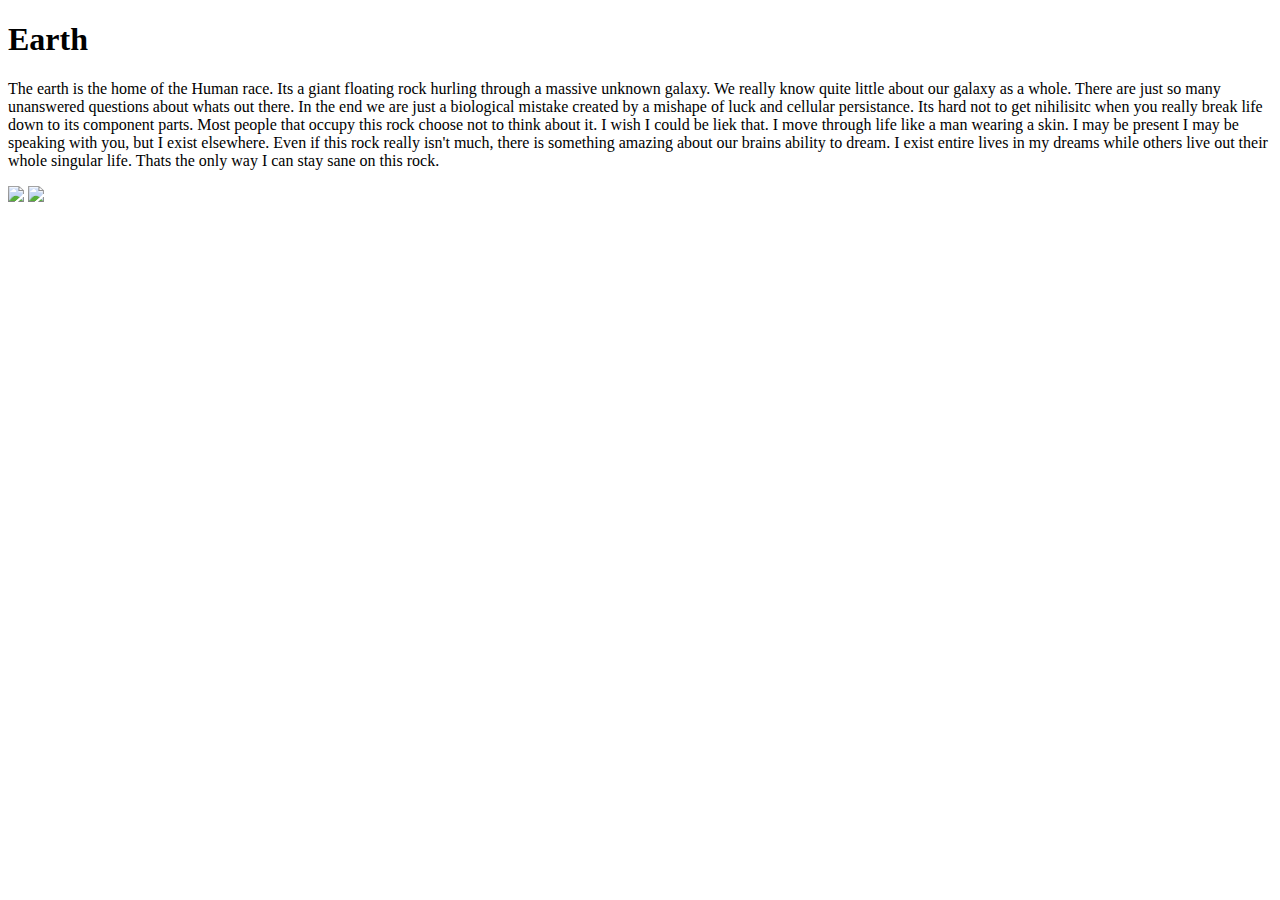
==== src/index.html @ e1e8317e "Add files via upload" ====
<!DOCTYPE html>
<html lang="en">
  <head>
    <meta charset="UTF-8">
    <meta name="viewport" content="width=device-width, initial-scale=1.0">
    <meta http-equiv="X-UA-Compatible" content="ie=edge">
    <title>Title</title>
    <link rel="stylesheet" href="/style.css">
  </head>
  <body>
    <div id="info">
      <h1>Earth</h1>
      <p>The earth is the home of the Human race. Its a giant floating rock hurling through a massive unknown galaxy. We really know quite little about our galaxy as a whole. There are just so many unanswered questions about whats out there. In the end we are just a biological mistake created by a mishape of luck and cellular persistance. Its hard not to get nihilisitc when you really break life down to its component parts. Most people that occupy this rock choose not to think about it. I wish I could be liek that. I move through life like a man wearing a skin. I may be present I may be speaking with you, but I exist elsewhere. Even if this rock really isn't much, there is something amazing about our brains ability to dream. I exist entire lives in my dreams while others live out their whole singular life. Thats the only way I can stay sane on this rock.</p>
    </div>

    <div id="objects">
      <a href="/index.html"><img id="earth" src="/img/earth_clicked.png"></a>
      <a href="/moon/index.html"><img id="moon" src="/img/moon.png"></a>
    </div>
    
  </body>
</html>
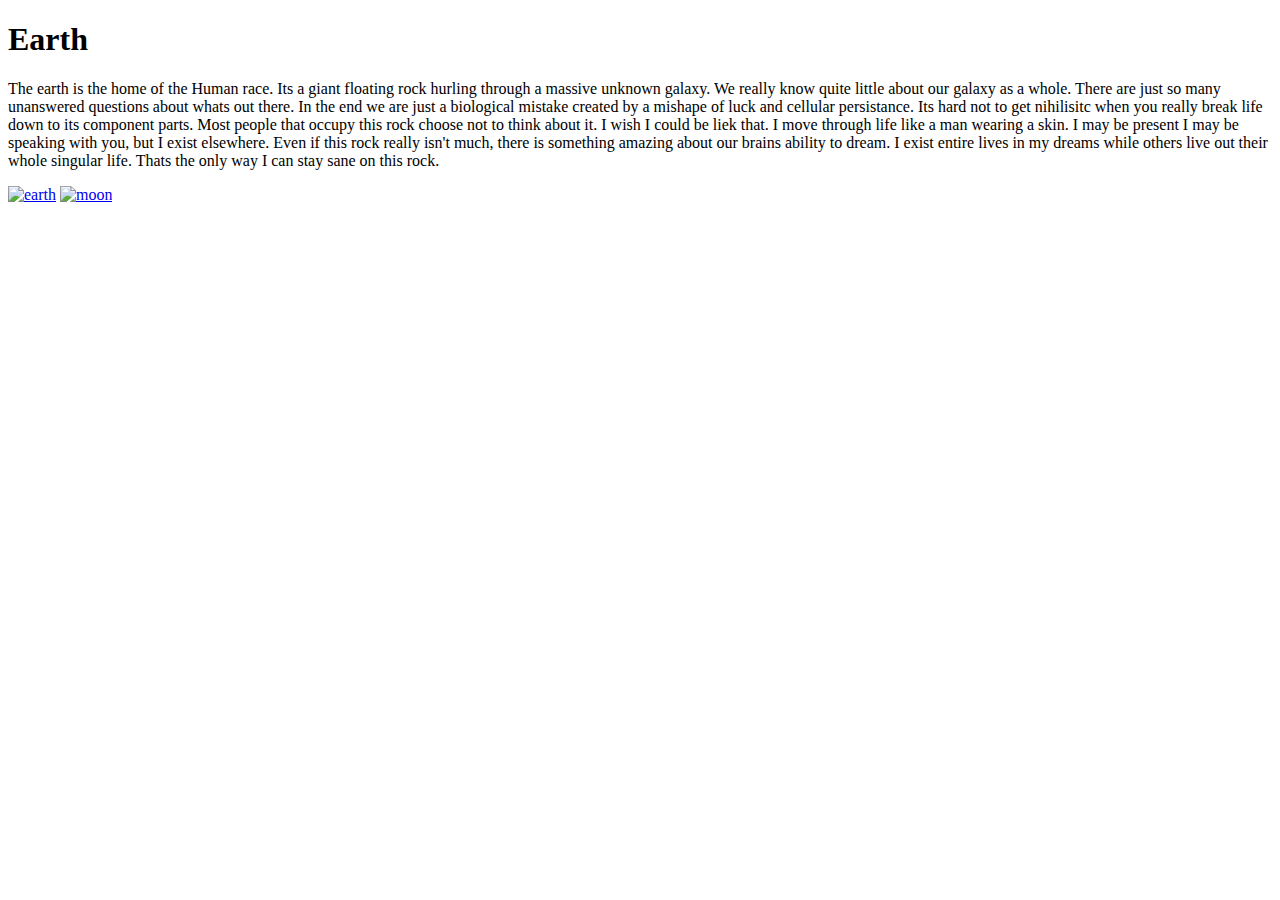
==== commit 5a5924ca: "added img alts" ====
--- a/src/index.html
+++ b/src/index.html
@@ -14,8 +14,8 @@
     </div>
 
     <div id="objects">
-      <a href="/index.html"><img id="earth" src="/img/earth_clicked.png"></a>
-      <a href="/moon/index.html"><img id="moon" src="/img/moon.png"></a>
+      <a href="/index.html"><img id="earth" alt="earth" src="/img/earth_clicked.png"></a>
+      <a href="/moon/index.html"><img id="moon" alt="moon" src="/img/moon.png"></a>
     </div>
     
   </body>
